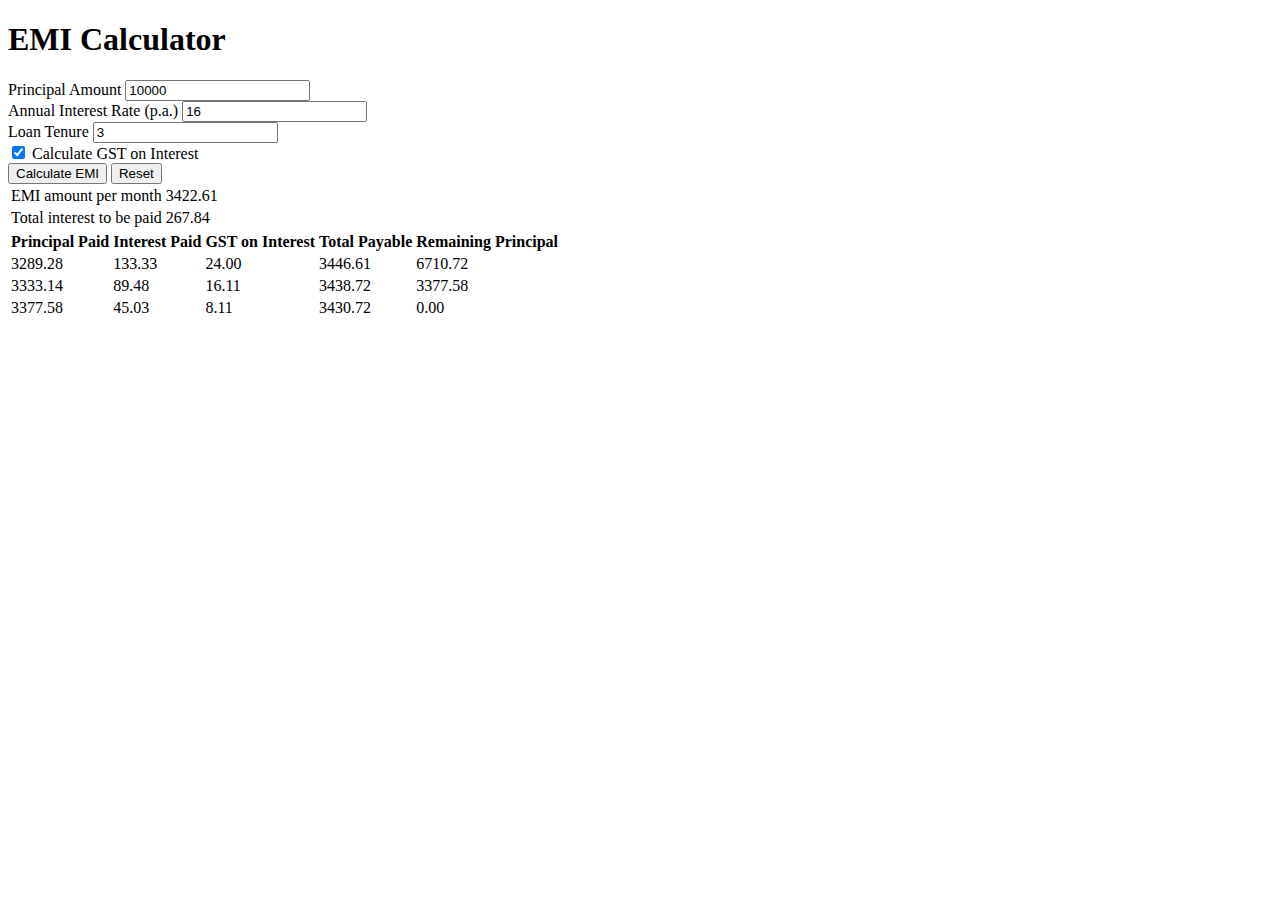
==== simple-web-app/emi-calculator.html @ 82a4561a "Skip EMI calculation any value is 0" ====
<!DOCTYPE html>
<html lang="en">
  <head>
    <meta charset="UTF-8" />
    <meta http-equiv="X-UA-Compatible" content="IE=edge" />
    <meta name="viewport" content="width=device-width, initial-scale=1.0" />
    <title>EMI Calculator</title>
    <link rel="stylesheet" href="emi-calculator.css" />
  </head>
  <body>
    <h1 class="page-header">EMI Calculator</h1>
    <div class="container">
      <section id="emi_inputs" class="mb-3">
        <form>
          <div class="form-control">
            <label for="pAmt">Principal Amount</label>
            <input type="number" id="pAmt" disabled="disabled" value="" />
          </div>
          <div class="form-control">
            <label for="iRate">Annual Interest Rate (p.a.)</label>
            <input type="number" id="iRate" disabled="disabled" value="" />
          </div>
          <div class="form-control">
            <label for="lTenure">Loan Tenure</label>
            <input type="number" id="lTenure" disabled="disabled" value="" />
          </div>
          <div class="form-control">
            <input type="checkbox" id="calcGst" checked="checked" />
            <label for="calcGst">Calculate GST on Interest</label>
          </div>
          <div class="button-bar">
            <button type="button" class="btn" id="btn_calc_emi" disabled="disabled">
              Calculate EMI
            </button>
            <button type="reset" class="btn">Reset</button>
          </div>
        </form>
      </section>
  
      <section id="emi_break_up" class="mb-3">
        <table class="mb-3 spaced">
          <tbody>
            <tr>
              <td>EMI amount per month</td>
              <td id="emiAmt" class="ff-mono"></td>
            </tr>
            <tr>
              <td>Total interest to be paid</td>
              <td id="totalInt" class="ff-mono"></td>
            </tr>
          </tbody>
        </table>
  
        <table id="emi-break-up-table" class="bordered spaced">
          <thead>
            <tr>
              <th>Principal Paid</th>
              <th>Interest Paid</th>
              <th>GST on Interest</th>
              <th>Total Payable</th>
              <th>Remaining Principal</th>
            </tr>
          </thead>
          <tbody id="emi_break_up_tbl_body"></tbody>
        </table>
      </section>
    </div>

    <script>
      function byId(id) {
        return document.getElementById(id);
      }
      function enable(id) {
        const elem = byId(id);
        if (elem) {
          elem.removeAttribute("disabled");
        }
      }
      function pAmt() {
        return +byId("pAmt").value;
      }
      function iRate() {
        return +byId("iRate").value;
      }
      function lTenure() {
        return +byId("lTenure").value;
      }
      function isCalcGstChecked() {
        return byId("calcGst").checked;
      }
      function fmtNum(num) {
        if (!isNaN(num)) {
          return num.toFixed(2);
        }
        return num;
      }

      (function emiCalculator() {
        function onLoad() {
          ["pAmt", "iRate", "lTenure", "btn_calc_emi"].forEach((id) =>
            enable(id)
          );
          byId('pAmt').value = '10000';
          byId('iRate').value = '16';
          byId('lTenure').value = '3';
        }

        function calcEmi(p, n, r) {
          return (p * r * Math.pow(1 + r, n)) / (Math.pow(1 + r, n) - 1);
        }

        onLoad();

        function tr() {
          let tr = document.createElement("tr");
          tr.td = function (val) {
            const td = document.createElement("td");
            td.innerHTML = val;
            this.appendChild(td);
            return this;
          };
          return tr;
        }

        function onCalcEmi(evt) {
          const p = pAmt();
          const n = lTenure();
          const r = iRate() / 1200;
          const isCalcGst = isCalcGstChecked();

          if (isNaN(p) || isNaN(n) || isNaN(r) || p == 0 || n == 0 || r == 0) {
            return;
          }

          const emi = calcEmi(p, n, r);
          byId("emiAmt").innerHTML = fmtNum(emi);
          byId("totalInt").innerHTML = fmtNum(emi * n - p);

          tbody = byId("emi_break_up_tbl_body");
          tbody.innerHTML = "";

          let remp = p; // remaining principal
          for (let i = 0; i < n; i++) {
            const int = remp * r; // interest paid with emi
            const pp = emi - int; // principal paid with emi
            const gstOnInt = isCalcGst ? int * 0.18 : 0;
            remp -= pp;
            tbody.appendChild(
              tr()
                .td(fmtNum(pp))
                .td(fmtNum(int))
                .td(fmtNum(gstOnInt))
                .td(fmtNum(emi + gstOnInt))
                .td(fmtNum(remp))
            );
          }
        }

        byId("btn_calc_emi").addEventListener("click", onCalcEmi);
        byId("btn_calc_emi").click();
      })();
    </script>
  </body>
</html>
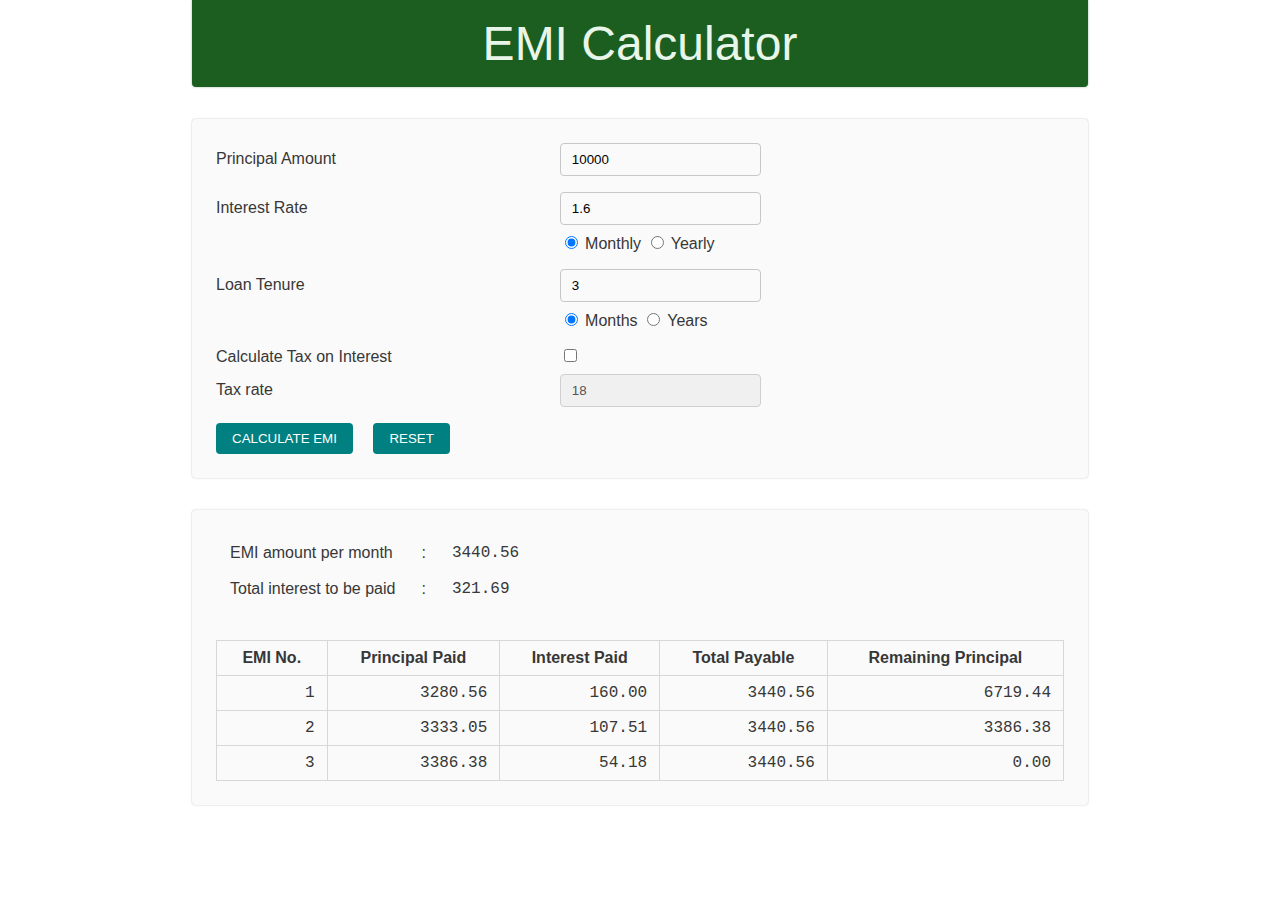
==== commit 27261fae: "Enhance EMI calculator - Tax rate can be monthly or yearly - Tenure can be in months or years - Rate" ====
--- a/simple-web-app/emi-calculator.html
+++ b/simple-web-app/emi-calculator.html
@@ -13,47 +13,94 @@
       <section id="emi_inputs" class="mb-3">
         <form>
           <div class="form-control">
-            <label for="pAmt">Principal Amount</label>
-            <input type="number" id="pAmt" disabled="disabled" value="" />
-          </div>
-          <div class="form-control">
-            <label for="iRate">Annual Interest Rate (p.a.)</label>
-            <input type="number" id="iRate" disabled="disabled" value="" />
-          </div>
-          <div class="form-control">
-            <label for="lTenure">Loan Tenure</label>
-            <input type="number" id="lTenure" disabled="disabled" value="" />
-          </div>
-          <div class="form-control">
-            <input type="checkbox" id="calcGst" checked="checked" />
-            <label for="calcGst">Calculate GST on Interest</label>
+            <label class="label" for="pAmt">Principal Amount</label>
+            <input type="number" id="pAmt" disabled value="" />
+          </div>
+          <div class="form-control">
+            <label class="label" for="iRate">Interest Rate</label>
+            <input type="number" id="iRate" disabled value="" />
+          </div>
+          <div class="form-control related">
+            <div class="label"></div>
+            <div class="radio-group" style="display: inline-block">
+              <input
+                type="radio"
+                id="iRateMonthly"
+                name="iRatePeriod"
+                disabled
+                checked
+              />
+              <label for="iRateMonthly">Monthly</label>
+              <input
+                type="radio"
+                id="iRateYearly"
+                name="iRatePeriod"
+                disabled
+              />
+              <label for="iRateYearly">Yearly</label>
+            </div>
+          </div>
+          <div class="form-control">
+            <label class="label" for="lTenure">Loan Tenure</label>
+            <input type="number" id="lTenure" disabled value="" />
+          </div>
+          <div class="form-control related">
+            <div class="label"></div>
+            <div class="radio-group" style="display: inline-block">
+              <input
+                type="radio"
+                id="lTenureMonths"
+                name="lTenureDuration"
+                disabled
+                checked
+              />
+              <label for="lTenureMonths">Months</label>
+              <input
+                type="radio"
+                id="lTenureYears"
+                name="lTenureDuration"
+                disabled
+              />
+              <label for="lTenureYears">Years</label>
+            </div>
+          </div>
+          <div class="form-control">
+            <label class="label" for="calcTax">Calculate Tax on Interest</label>
+            <input type="checkbox" id="calcTax" disabled />
+          </div>
+          <div class="form-control related">
+            <label class="label" for="taxRateOnInterest">Tax rate</label>
+            <input type="number" id="taxRateOnInterest" disabled />
           </div>
           <div class="button-bar">
-            <button type="button" class="btn" id="btn_calc_emi" disabled="disabled">
+            <button type="button" class="btn" id="btnCalcEmi" disabled>
               Calculate EMI
             </button>
             <button type="reset" class="btn">Reset</button>
           </div>
         </form>
       </section>
-  
-      <section id="emi_break_up" class="mb-3">
+
+      <section id="emiBreakUp" class="mb-3">
         <table class="mb-3 spaced">
           <tbody>
             <tr>
               <td>EMI amount per month</td>
+              <td>:</td>
               <td id="emiAmt" class="ff-mono"></td>
             </tr>
             <tr>
               <td>Total interest to be paid</td>
+              <td>:</td>
               <td id="totalInt" class="ff-mono"></td>
             </tr>
           </tbody>
         </table>
-  
-        <table id="emi-break-up-table" class="bordered spaced">
+
+        <table id="emiBreakUpTbl" class="bordered spaced">
           <thead>
             <tr>
+              <th>EMI No.</th>
               <th>Principal Paid</th>
               <th>Interest Paid</th>
               <th>GST on Interest</th>
@@ -61,7 +108,7 @@
               <th>Remaining Principal</th>
             </tr>
           </thead>
-          <tbody id="emi_break_up_tbl_body"></tbody>
+          <tbody id="emiBreakUpTblBody"></tbody>
         </table>
       </section>
     </div>
@@ -82,11 +129,20 @@
       function iRate() {
         return +byId("iRate").value;
       }
+      function isRatePerMonth() {
+        return byId("iRateMonthly").checked;
+      }
       function lTenure() {
         return +byId("lTenure").value;
       }
-      function isCalcGstChecked() {
-        return byId("calcGst").checked;
+      function taxRateOnInterest() {
+        return +byId("taxRateOnInterest").value;
+      }
+      function isTenureMontly() {
+        return byId("lTenureMonths").checked;
+      }
+      function isCalcTaxChecked() {
+        return byId("calcTax").checked;
       }
       function fmtNum(num) {
         if (!isNaN(num)) {
@@ -97,67 +153,137 @@
 
       (function emiCalculator() {
         function onLoad() {
-          ["pAmt", "iRate", "lTenure", "btn_calc_emi"].forEach((id) =>
-            enable(id)
-          );
-          byId('pAmt').value = '10000';
-          byId('iRate').value = '16';
-          byId('lTenure').value = '3';
+          [
+            "pAmt",
+            "iRate",
+            "iRateMonthly",
+            "iRateYearly",
+            "lTenure",
+            "lTenureMonths",
+            "lTenureYears",
+            "calcTax",
+            "btnCalcEmi",
+          ].forEach((id) => enable(id));
+          byId("pAmt").value = "10000";
+          byId("iRate").value = "1.6";
+          byId("lTenure").value = "3";
+          byId("taxRateOnInterest").value = "18";
         }
 
         function calcEmi(p, n, r) {
           return (p * r * Math.pow(1 + r, n)) / (Math.pow(1 + r, n) - 1);
         }
 
-        onLoad();
-
         function tr() {
           let tr = document.createElement("tr");
-          tr.td = function (val) {
+          tr.td = function _td(val) {
             const td = document.createElement("td");
             td.innerHTML = val;
             this.appendChild(td);
             return this;
           };
+          tr.th = function _th(val) {
+            const th = document.createElement("th");
+            th.innerHTML = val;
+            this.appendChild(th);
+            return this;
+          };
           return tr;
         }
 
         function onCalcEmi(evt) {
-          const p = pAmt();
-          const n = lTenure();
-          const r = iRate() / 1200;
-          const isCalcGst = isCalcGstChecked();
-
-          if (isNaN(p) || isNaN(n) || isNaN(r) || p == 0 || n == 0 || r == 0) {
+          const isCalcTaxOnInterest = isCalcTaxChecked();
+
+          const taxRate = taxRateOnInterest();
+          if (isCalcTaxOnInterest && (isNaN(taxRate) || taxRate == 0)) {
+            alert("Tax rate is invalid.");
             return;
           }
 
-          const emi = calcEmi(p, n, r);
+          const principal = pAmt();
+          const n = lTenure() * (isTenureMontly() ? 1 : 12);
+          const r = iRate() / (isRatePerMonth() ? 100 : 1200);
+
+          if (
+            isNaN(principal) ||
+            isNaN(n) ||
+            isNaN(r) ||
+            principal == 0 ||
+            n == 0 ||
+            r == 0
+          ) {
+            return;
+          }
+
+          const emi = calcEmi(principal, n, r);
           byId("emiAmt").innerHTML = fmtNum(emi);
-          byId("totalInt").innerHTML = fmtNum(emi * n - p);
-
-          tbody = byId("emi_break_up_tbl_body");
-          tbody.innerHTML = "";
-
-          let remp = p; // remaining principal
+          byId("totalInt").innerHTML = fmtNum(emi * n - principal);
+
+          const table = byId("emiBreakUpTbl");
+          table.innerHTML = "";
+          const headers = [
+            "EMI No.",
+            "Principal Paid",
+            "Interest Paid",
+            "Total Payable",
+            "Remaining Principal",
+          ];
+
+          if (isCalcTaxOnInterest) {
+            headers.splice(3, 0, "Tax on Interest");
+          }
+
+          const trHeader = tr();
+          for (let h of headers) {
+            trHeader.th(h);
+          }
+          const thead = document.createElement("thead");
+          thead.appendChild(trHeader);
+          table.appendChild(thead);
+
+          const tbody = document.createElement("tbody");
+          table.appendChild(tbody);
+
+          let remainingPrincipal = principal;
           for (let i = 0; i < n; i++) {
-            const int = remp * r; // interest paid with emi
-            const pp = emi - int; // principal paid with emi
-            const gstOnInt = isCalcGst ? int * 0.18 : 0;
-            remp -= pp;
-            tbody.appendChild(
-              tr()
-                .td(fmtNum(pp))
-                .td(fmtNum(int))
-                .td(fmtNum(gstOnInt))
-                .td(fmtNum(emi + gstOnInt))
-                .td(fmtNum(remp))
-            );
-          }
-        }
-
-        byId("btn_calc_emi").addEventListener("click", onCalcEmi);
-        byId("btn_calc_emi").click();
+            const interestPaid = remainingPrincipal * r; // interest paid with emi
+            const principalPaid = emi - interestPaid; // principal paid with emi
+            const taxOnInterest = isCalcTaxOnInterest ? interestPaid * (taxRate / 100) : 0;
+            remainingPrincipal -= principalPaid;
+            if (remainingPrincipal <= 0.01) {
+              remainingPrincipal = 0;
+            }
+
+            const trElem = tr()
+              .td(i + 1)
+              .td(fmtNum(principalPaid))
+              .td(fmtNum(interestPaid));
+
+            if (isCalcTaxOnInterest) {
+              trElem.td(fmtNum(taxOnInterest));
+            }
+
+            trElem
+              .td(fmtNum(emi + taxOnInterest))
+              .td(fmtNum(remainingPrincipal));
+
+            tbody.appendChild(trElem);
+          }
+        }
+
+        function calcGstChangeHandler(e) {
+          const taxRateInput = byId("taxRateOnInterest");
+          if (isCalcTaxChecked()) {
+            taxRateInput.removeAttribute("disabled");
+          } else {
+            taxRateInput.setAttribute("disabled", "");
+          }
+        }
+
+        onLoad();
+        byId("calcTax").addEventListener("change", calcGstChangeHandler);
+        byId("btnCalcEmi").addEventListener("click", onCalcEmi);
+        byId("btnCalcEmi").click();
       })();
     </script>
   </body>
--- a/simple-web-app/emi-calculator.css
+++ b/simple-web-app/emi-calculator.css
@@ -0,0 +1,113 @@
+:root {
+  --ff: "IBM Plex Sans", "Fira Sans", sans-serif;
+  --mf: "Jetbrains Mono", "Courier New", Courier, monospace;
+}
+body {
+  font-family: var(--ff);
+  color: #373737;
+  margin: 0;
+}
+input,
+select,
+option,
+button {
+  font-family: inherit;
+}
+.container {
+  width: 70%;
+  margin-left: auto;
+  margin-right: auto;
+}
+.ff-mono {
+  font-family: var(--mf);
+}
+input {
+  border-radius: 0.25rem;
+  border: 1px solid #c7c7c7;
+  background: transparent;
+  padding: 0.5rem 0.7rem;
+  display: inline-block;
+}
+input:disabled {
+  border: 1px solid #cfcfcf;
+  background: #f0f0f0;
+}
+.form-control {
+  margin-bottom: 1rem;
+}
+.form-control.related {
+  margin-top: -0.5rem;
+}
+.form-control .label {
+  min-width: 40%;
+  display: inline-block;
+}
+section {
+  background: #fafafa;
+  padding: 1.5rem;
+  border-radius: 0.25rem;
+  box-shadow: 0 0 2px rgba(0, 0, 0, 0.25);
+}
+.page-header {
+  font-weight: 300;
+  text-align: center;
+  width: 70%;
+  margin-left: auto;
+  margin-right: auto;
+  margin-bottom: 2rem;
+  margin-top: 0;
+  padding: 1rem 0;
+  background: #1b5e20;
+  color: #e8f5e9;
+  font-size: 3rem;
+  border-radius: 0.25rem;
+  border-top-left-radius: 0;
+  border-top-right-radius: 0;
+  box-shadow: 0 0 2px rgba(27, 94, 32, 0.5);
+}
+.mb-3 {
+  margin-bottom: 2rem;
+}
+.btn {
+  display: inline-block;
+  padding: 0.5rem 1rem;
+  border: 0;
+  background: teal;
+  color: white;
+  border-radius: 0.25rem;
+  font-weight: 500;
+  text-transform: uppercase;
+}
+.button-bar .btn {
+  margin-right: 1rem;
+}
+table.spaced th,
+table.spaced td {
+  padding: 0.5rem 0.75rem;
+}
+table.bordered {
+  border-collapse: collapse;
+  width: 100%;
+}
+table.bordered th,
+table.bordered td {
+  border: 1px solid #d7d7d7;
+}
+#emiBreakUpTbl td {
+  text-align: right;
+  font-family: var(--mf);
+}
+
+@media only screen and (min-width: 701px) and (max-width: 1000px) {
+  .container {
+    width: 90%;
+  }
+}
+@media only screen and (max-width: 700px) {
+  .container {
+    width: 100%;
+  }
+  section {
+    border-radius: 0;
+  }
+}
